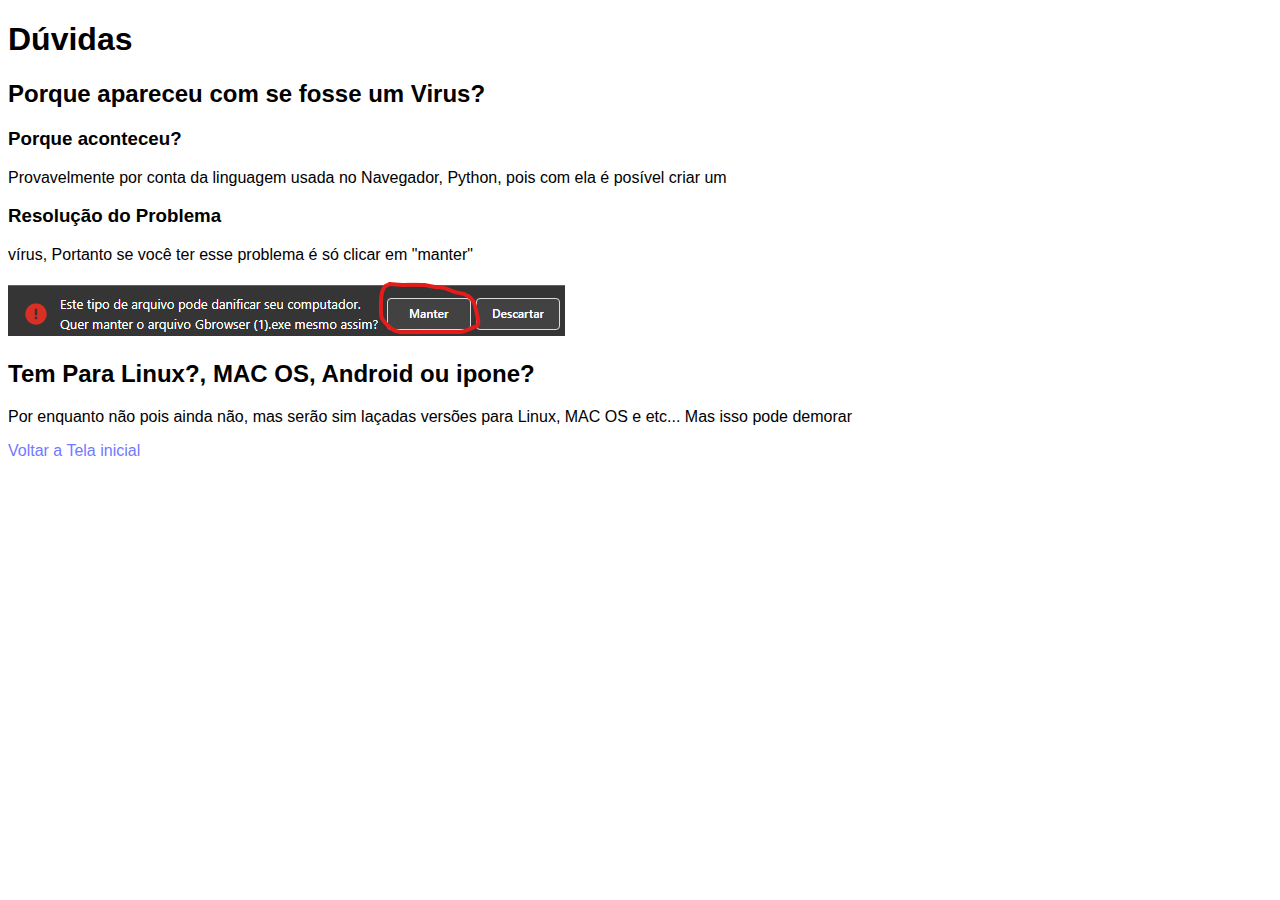
==== Dúvidas.html @ 73871b18 "Add files via upload" ====
<!DOCTYPE html>
<html lang="pt-br">
<head>
    <meta charset="UTF-8">
    <meta http-equiv="X-UA-Compatible" content="IE=edge">
    <meta name="viewport" content="width=device-width, initial-scale=1.0">
    <title>Dúvidas</title>
</head>
<style>
    *{
        font-family: Arial, Helvetica, sans-serif
    }

    a{
    color: rgb(112, 122, 255);
    text-decoration: none;
    transition: all .2s ease-in-out;
}

a:hover{
    color: #00adad;
    text-decoration: underline;
}
</style>
<body>
    <header>
        <h1>Dúvidas</h1>
    </header>
    <main>
        <section>
            <h2>Porque apareceu com se fosse um Virus?</h2>
         <p> <h3>Porque aconteceu?</h3>
        Provavelmente por conta da linguagem usada no Navegador, Python, pois com ela é posível criar um 
        <h3>Resolução do Problema</h3>
        vírus, Portanto se você ter esse problema é só clicar em "manter"</p>
        <img src="imagem-de-ajuda01.png" alt="Manter">
        </section>

        <section>
            <h2>Tem Para Linux?, MAC OS, Android ou ipone?</h2>
            <p>Por enquanto não pois ainda não, mas serão sim laçadas versões para Linux, MAC OS e etc... Mas isso pode demorar</p>
        </section>
    </main>

    <footer>
        <a href="/index.html">Voltar a Tela inicial</a>
    </footer>
</body>
</html>
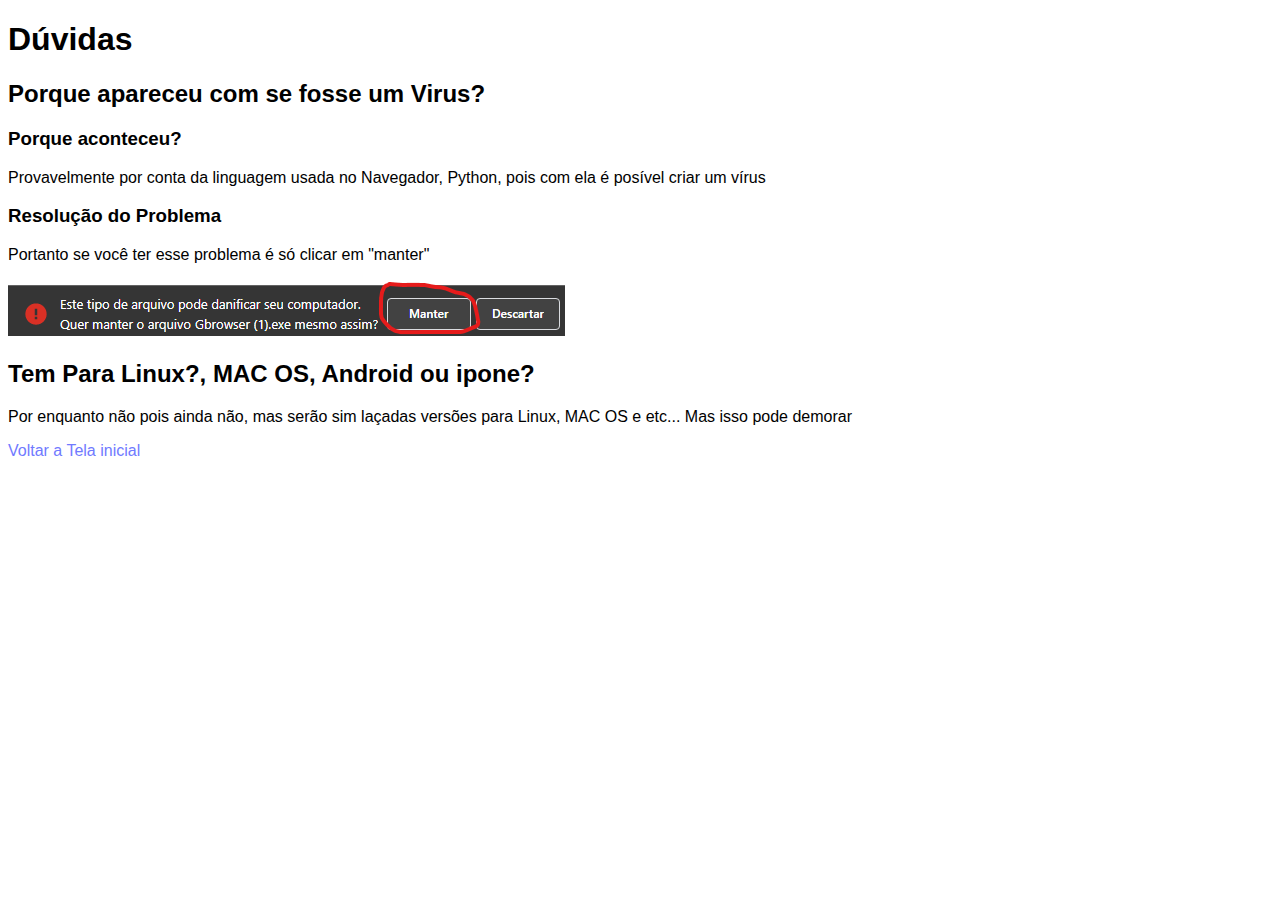
==== commit af36172d: "Update Dúvidas.html" ====
--- a/Dúvidas.html
+++ b/Dúvidas.html
@@ -31,8 +31,9 @@
             <h2>Porque apareceu com se fosse um Virus?</h2>
          <p> <h3>Porque aconteceu?</h3>
         Provavelmente por conta da linguagem usada no Navegador, Python, pois com ela é posível criar um 
-        <h3>Resolução do Problema</h3>
-        vírus, Portanto se você ter esse problema é só clicar em "manter"</p>
+        vírus 
+            <h3>Resolução do Problema</h3>
+            Portanto se você ter esse problema é só clicar em "manter"</p>
         <img src="imagem-de-ajuda01.png" alt="Manter">
         </section>
 
@@ -46,4 +47,4 @@
         <a href="/index.html">Voltar a Tela inicial</a>
     </footer>
 </body>
-</html>+</html>
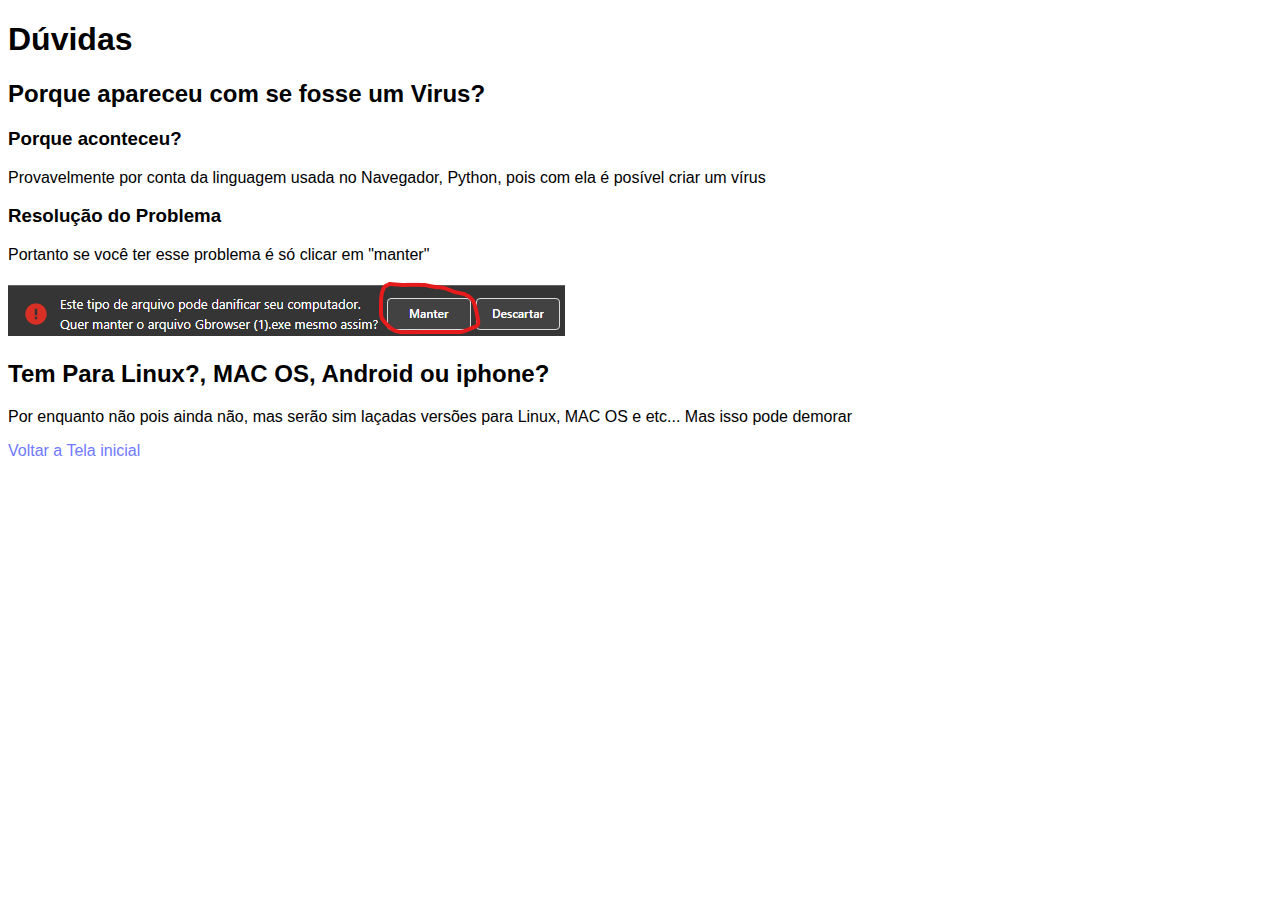
==== commit aaeed066: "Update Dúvidas.html" ====
--- a/Dúvidas.html
+++ b/Dúvidas.html
@@ -38,7 +38,7 @@
         </section>
 
         <section>
-            <h2>Tem Para Linux?, MAC OS, Android ou ipone?</h2>
+            <h2>Tem Para Linux?, MAC OS, Android ou iphone?</h2>
             <p>Por enquanto não pois ainda não, mas serão sim laçadas versões para Linux, MAC OS e etc... Mas isso pode demorar</p>
         </section>
     </main>
